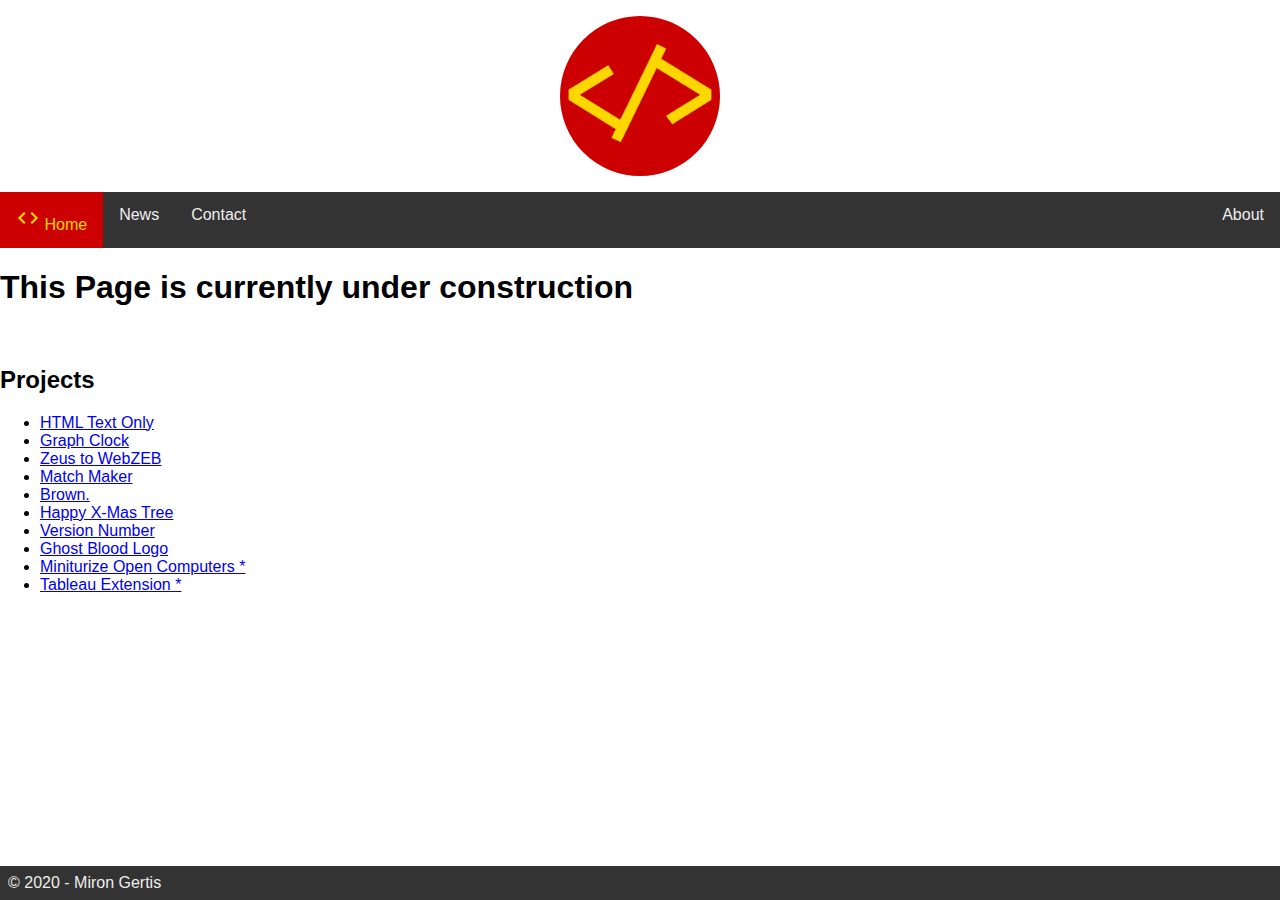
==== index.html @ 952b7f97 "💄 Changed some styling" ====
<!DOCTYPE html>
<html lang="en">
    <head>
        <!-- Required meta tags -->
        <meta charset="utf-8">
        <meta name="viewport" content="width=device-width, initial-scale=1.0, shrink-to-fit=no">

        <!-- External Links -->
        <link href="https://fonts.googleapis.com/icon?family=Material+Icons" rel="stylesheet">

        <!--My Customization -->
        <link rel="stylesheet" type="text/css" href="./style.css">
        <link rel="shortcut icon" type="image/x-icon" href="./favicon.ico">
        <script type="text/javascript" src="./script.js"></script>
        <title>Mirons Page</title>
    </head>
    <body>
        <header>
            <img src="./logo.png" alt="Logo" id="logo" class="circle">
        </header>
        <nav>
            <ul>
                <li><a class="active" href="#home"> <i class="material-icons">code</i> Home</a></li>
                <li><a href="#news">News</a></li>
                <li><a href="#contact">Contact</a></li>
                <li class="right"><a href="#about">About</a></li>
              </ul>
        </nav>
        <h1>This Page is currently under construction</h1>
        <br>
        <h2>Projects</h2>
        <ul>
            <li><a href="/html_text_only/">HTML Text Only</a></li>
            <li><a href="/graph_clock/">Graph Clock</a></li>
            <li><a href="/web_zeb_list_creator/">Zeus to WebZEB</a></li>
            <li><a href="/match_maker/">Match Maker</a></li>
            <li><a href="/brown/">Brown.</a></li>
            <li><a href="/happy_xmas_tree/">Happy X-Mas Tree</a></li>
            <li><a href="/calc_version_number/">Version Number</a></li>
            <li><a href="/ghost_blood_logo/">Ghost Blood Logo</a></li>
            <li><a href="https://github.com/datennutzung/miniturize_open_computers">Miniturize Open Computers *</a></li>
            <li><a href="https://github.com/datennutzung/tableau-extension">Tableau Extension *</a></li>
        </ul>
        <footer>
            &copy; 2020 - Miron Gertis
        </footer>
    </body>
</html>
---- style.css ----
:root {
    font-family: 'Lucida Sans', 'Lucida Sans Regular', 'Lucida Grande', 'Lucida Sans Unicode', Geneva, Verdana, sans-serif;
    --dark: #333;
    --dark- : #111;
    --light: #EEE;
    --light-: #DDD;
    --primary: #cc0000;
    --secondary: #ffd700;
}
body {
    margin: 0;
}

header {
    padding: 1rem;
    display: flex;
    justify-content: center;
}


nav ul {
  list-style-type: none;
  margin: 0;
  padding: 0;
  overflow: hidden;
  background-color: var(--dark);
}

nav ul li {
    float: left;
}

nav ul li a {
    display: block;
    color: var(--light);
    text-align: center;
    padding: 14px 16px;
    text-decoration: none;
}

nav ul li a:hover:not(.active) {
    background-color: var(--dark-);
}

nav ul li a.active {
    color: var(--secondary);
    background-color: var(--primary);
}

nav ul li.right {
    float: right;
}

@media screen and (max-width: 600px) {
    ul li.right, ul li {
        float: none;
    }
}

.circle {
    border-radius: 50%;
}

#logo {
    width: 10rem;
    height: 10rem;
    color: var(--secondary);
    background-color: var(--primary);
}

footer {
    color: var(--light);
    background-color: var(--dark);
    position: fixed;
    bottom: 0;
    width: 100%;
    overflow: hidden;
    padding: 0.5rem;
}
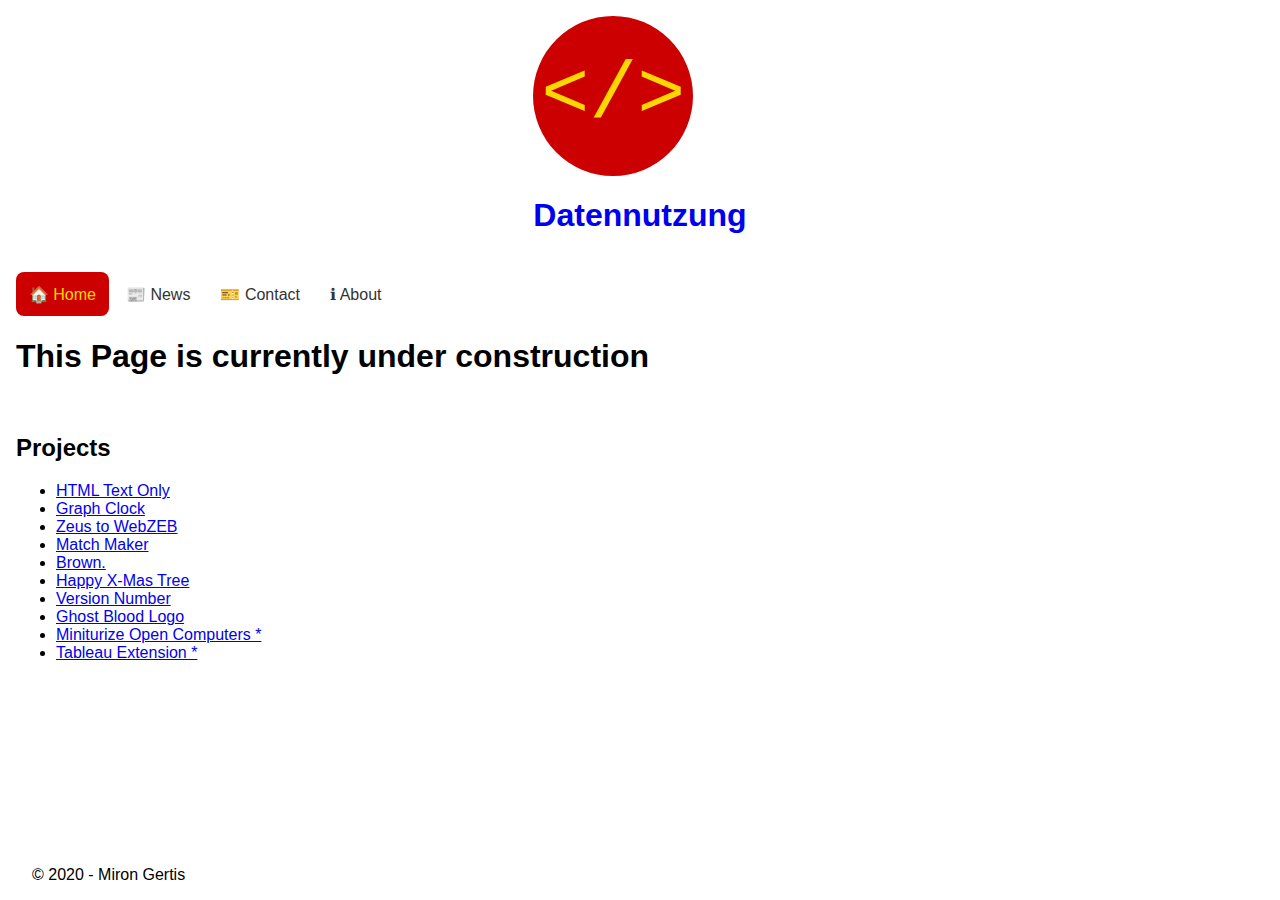
==== commit 5accbfed: "💄 changed navbar and logo" ====
--- a/index.html
+++ b/index.html
@@ -6,7 +6,6 @@
         <meta name="viewport" content="width=device-width, initial-scale=1.0, shrink-to-fit=no">
 
         <!-- External Links -->
-        <link href="https://fonts.googleapis.com/icon?family=Material+Icons" rel="stylesheet">
 
         <!--My Customization -->
         <link rel="stylesheet" type="text/css" href="./style.css">
@@ -16,31 +15,32 @@
     </head>
     <body>
         <header>
-            <img src="./logo.png" alt="Logo" id="logo" class="circle">
+            <a href="#home"><div id="logo" class="circle">&lt;/&gt;</div>
+                <h1>Datennutzung</h1></a>
         </header>
         <nav>
+            <a class="active" href="#home">🏠 Home</a>
+            <a href="#news">📰 News</a>
+            <a href="#contact">🎫 Contact</a>
+            <a href="#about">ℹ About</a>
+        </nav>
+        <main id="content">
+            <h1>This Page is currently under construction</h1>
+            <br>
+            <h2>Projects</h2>
             <ul>
-                <li><a class="active" href="#home"> <i class="material-icons">code</i> Home</a></li>
-                <li><a href="#news">News</a></li>
-                <li><a href="#contact">Contact</a></li>
-                <li class="right"><a href="#about">About</a></li>
-              </ul>
-        </nav>
-        <h1>This Page is currently under construction</h1>
-        <br>
-        <h2>Projects</h2>
-        <ul>
-            <li><a href="/html_text_only/">HTML Text Only</a></li>
-            <li><a href="/graph_clock/">Graph Clock</a></li>
-            <li><a href="/web_zeb_list_creator/">Zeus to WebZEB</a></li>
-            <li><a href="/match_maker/">Match Maker</a></li>
-            <li><a href="/brown/">Brown.</a></li>
-            <li><a href="/happy_xmas_tree/">Happy X-Mas Tree</a></li>
-            <li><a href="/calc_version_number/">Version Number</a></li>
-            <li><a href="/ghost_blood_logo/">Ghost Blood Logo</a></li>
-            <li><a href="https://github.com/datennutzung/miniturize_open_computers">Miniturize Open Computers *</a></li>
-            <li><a href="https://github.com/datennutzung/tableau-extension">Tableau Extension *</a></li>
-        </ul>
+                <li><a href="/html_text_only/">HTML Text Only</a></li>
+                <li><a href="/graph_clock/">Graph Clock</a></li>
+                <li><a href="/web_zeb_list_creator/">Zeus to WebZEB</a></li>
+                <li><a href="/match_maker/">Match Maker</a></li>
+                <li><a href="/brown/">Brown.</a></li>
+                <li><a href="/happy_xmas_tree/">Happy X-Mas Tree</a></li>
+                <li><a href="/calc_version_number/">Version Number</a></li>
+                <li><a href="/ghost_blood_logo/">Ghost Blood Logo</a></li>
+                <li><a href="https://github.com/datennutzung/miniturize_open_computers">Miniturize Open Computers *</a></li>
+                <li><a href="https://github.com/datennutzung/tableau-extension">Tableau Extension *</a></li>
+            </ul>
+        </main>
         <footer>
             &copy; 2020 - Miron Gertis
         </footer>
--- a/style.css
+++ b/style.css
@@ -7,8 +7,12 @@
     --primary: #cc0000;
     --secondary: #ffd700;
 }
+
 body {
-    margin: 0;
+    display: grid;
+    grid-template-rows: auto auto 1fr auto;
+    height:100vh;
+    margin: 0 1rem;
 }
 
 header {
@@ -17,44 +21,8 @@
     justify-content: center;
 }
 
-
-nav ul {
-  list-style-type: none;
-  margin: 0;
-  padding: 0;
-  overflow: hidden;
-  background-color: var(--dark);
-}
-
-nav ul li {
-    float: left;
-}
-
-nav ul li a {
-    display: block;
-    color: var(--light);
-    text-align: center;
-    padding: 14px 16px;
+header a {
     text-decoration: none;
-}
-
-nav ul li a:hover:not(.active) {
-    background-color: var(--dark-);
-}
-
-nav ul li a.active {
-    color: var(--secondary);
-    background-color: var(--primary);
-}
-
-nav ul li.right {
-    float: right;
-}
-
-@media screen and (max-width: 600px) {
-    ul li.right, ul li {
-        float: none;
-    }
 }
 
 .circle {
@@ -64,16 +32,38 @@
 #logo {
     width: 10rem;
     height: 10rem;
+    line-height: 10rem;
+    font-size: 5rem;
+    color: var(--secondary);
+    font-family: 'Courier New', Courier, monospace;
+    text-align: center;
+    vertical-align: center;
+    background-color: var(--primary);
+}
+
+nav {
+    display: block;
+    overflow: hidden;
+}
+
+nav a {
+    display: inline-block;
+    color: var(--dark);
+    text-align: center;
+    padding: 0.8rem;
+    text-decoration: none;
+    border-radius: 0.5rem;
+}
+
+nav a:hover:not(.active) {
+    background-color: var(--light-);
+}
+
+nav a.active {
     color: var(--secondary);
     background-color: var(--primary);
 }
 
 footer {
-    color: var(--light);
-    background-color: var(--dark);
-    position: fixed;
-    bottom: 0;
-    width: 100%;
-    overflow: hidden;
-    padding: 0.5rem;
+    padding: 1rem;
 }
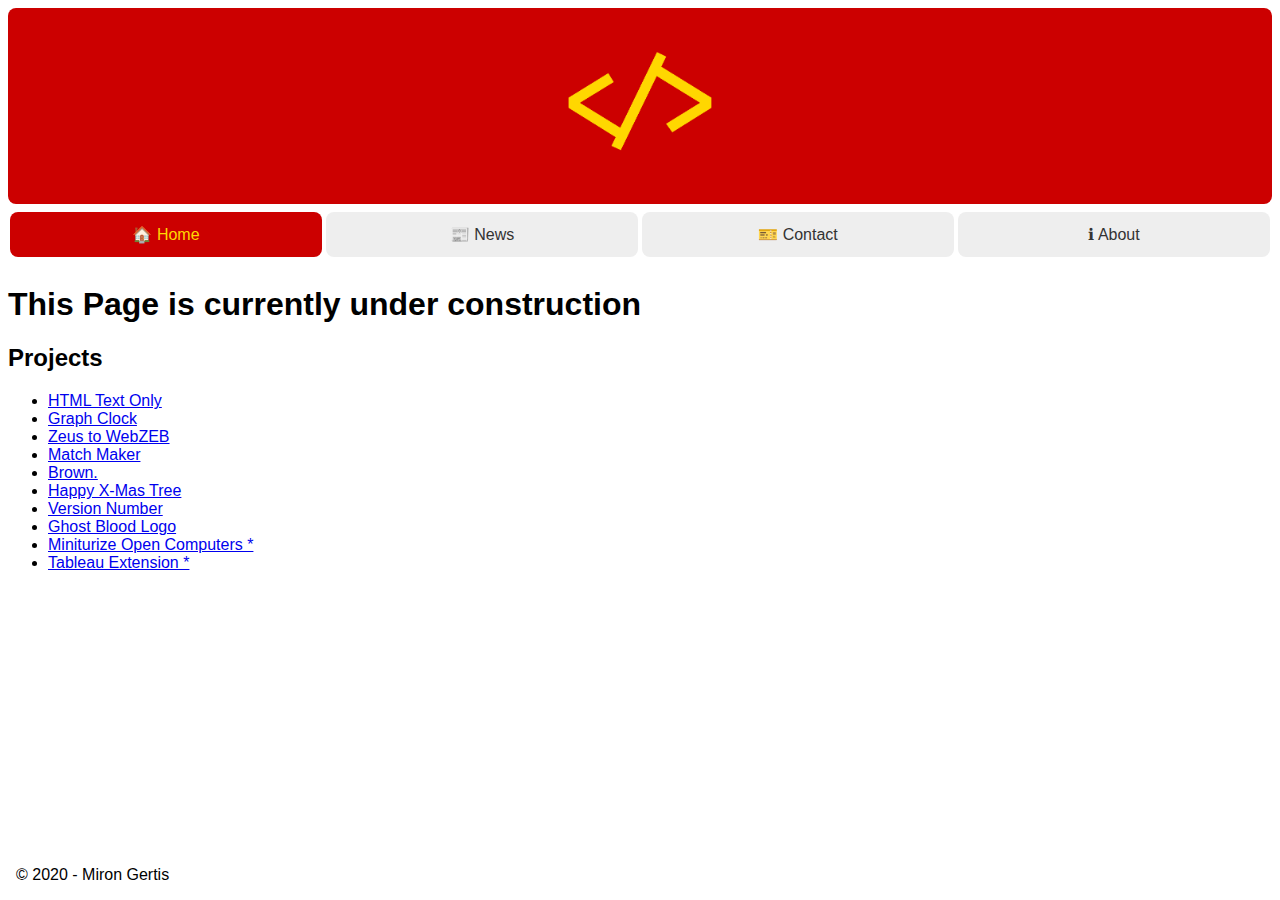
==== commit 72f36af9: "💄 changed menu and header" ====
--- a/index.html
+++ b/index.html
@@ -15,8 +15,7 @@
     </head>
     <body>
         <header>
-            <a href="#home"><div id="logo" class="circle">&lt;/&gt;</div>
-                <h1>Datennutzung</h1></a>
+            <a href="#home"><img src="logo.png" alt="Logo" class="circle" id="logo"></a>
         </header>
         <nav>
             <a class="active" href="#home">🏠 Home</a>
@@ -26,7 +25,6 @@
         </nav>
         <main id="content">
             <h1>This Page is currently under construction</h1>
-            <br>
             <h2>Projects</h2>
             <ul>
                 <li><a href="/html_text_only/">HTML Text Only</a></li>
--- a/style.css
+++ b/style.css
@@ -11,11 +11,13 @@
 body {
     display: grid;
     grid-template-rows: auto auto 1fr auto;
-    height:100vh;
-    margin: 0 1rem;
+    height: calc(100vh - 1rem);
+    margin: 0.5rem;
 }
 
 header {
+    background-color: var(--primary);
+    border-radius: 0.5rem;
     padding: 1rem;
     display: flex;
     justify-content: center;
@@ -39,24 +41,29 @@
     text-align: center;
     vertical-align: center;
     background-color: var(--primary);
+    transition: all 0.3s ease-in-out;
 }
 
 nav {
-    display: block;
-    overflow: hidden;
+    padding: 0.5rem 0;
+    display: flex;
+    justify-content: space-evenly;
 }
 
 nav a {
     display: inline-block;
     color: var(--dark);
+    background-color: var(--light);
+    width: 100%;
     text-align: center;
     padding: 0.8rem;
+    margin: 0 0.1rem;
     text-decoration: none;
     border-radius: 0.5rem;
 }
 
-nav a:hover:not(.active) {
-    background-color: var(--light-);
+nav a:hover {
+    filter: brightness(90%);
 }
 
 nav a.active {
@@ -65,5 +72,28 @@
 }
 
 footer {
-    padding: 1rem;
+    padding: 0.5rem;
 }
+
+@media screen and (max-width: 500px) {
+    #logo {
+        width: 5rem;
+        height: 5rem;
+        line-height: 5rem;
+        font-size: 2.5rem;
+    }
+
+    nav {
+        width: calc(100% - 1rem );
+        display: block;
+        float: left;
+    }
+    
+    nav a {
+        width: calc(100% - 0.6rem);
+        float: none;
+        display: block;
+        text-align: left;
+        margin: 0.1rem 0;
+      }
+}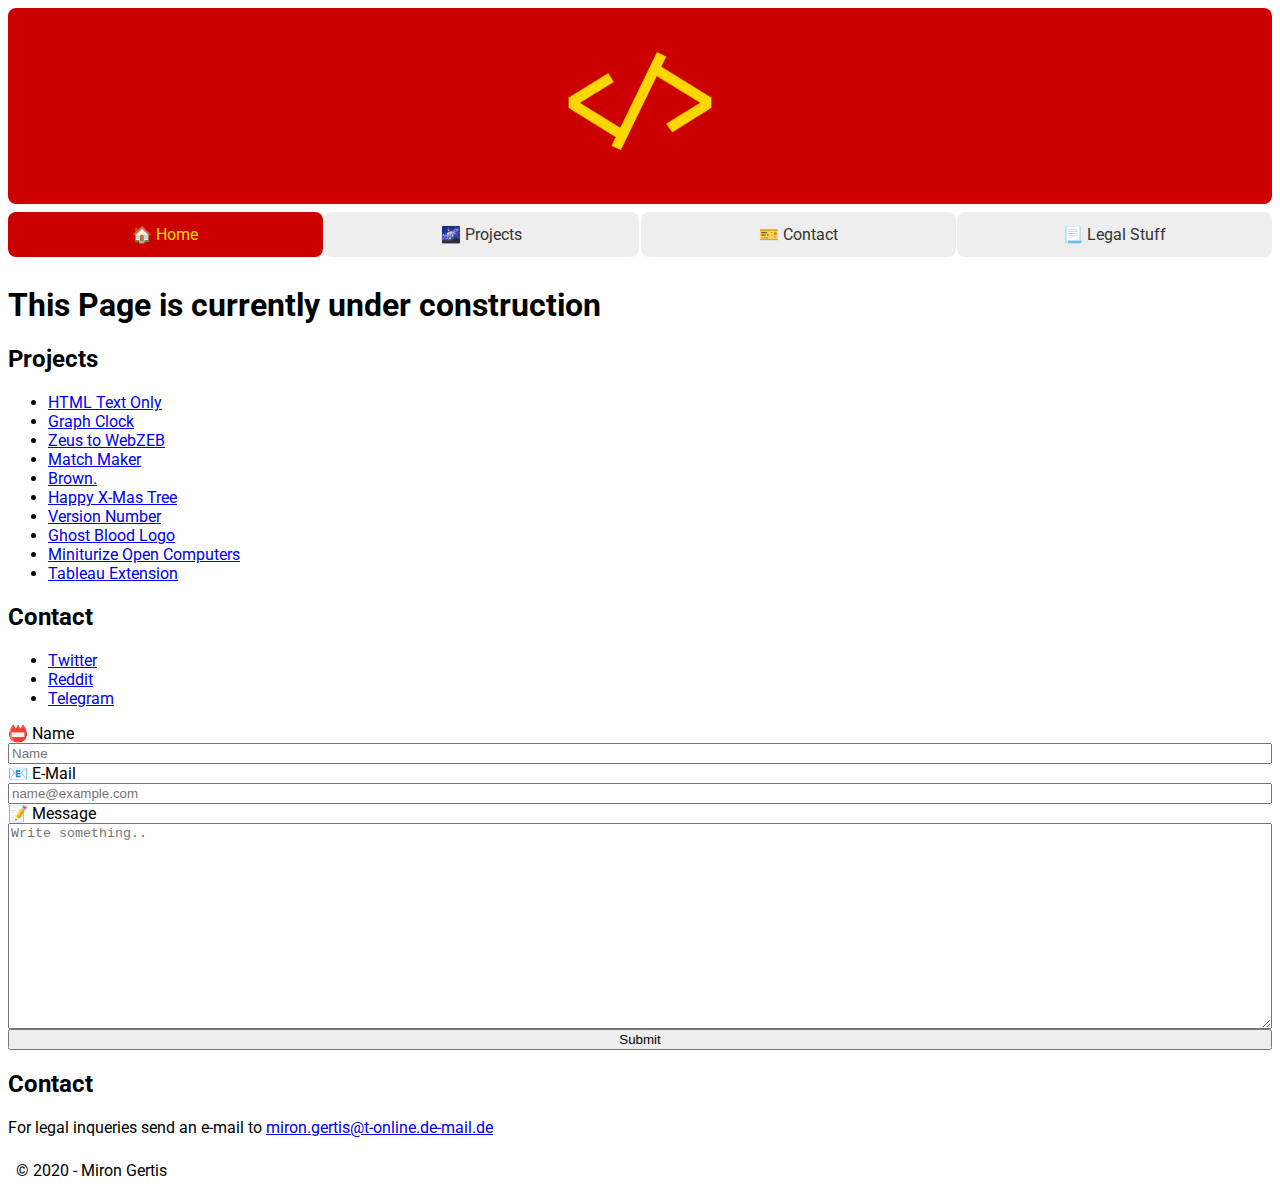
==== commit c5bbdb6c: "🚀 added template" ====
--- a/index.html
+++ b/index.html
@@ -6,6 +6,7 @@
         <meta name="viewport" content="width=device-width, initial-scale=1.0, shrink-to-fit=no">
 
         <!-- External Links -->
+        <link href="https://fonts.googleapis.com/css2?family=Roboto:ital,wght@0,400;0,700;1,400&display=swap" rel="stylesheet">
 
         <!--My Customization -->
         <link rel="stylesheet" type="text/css" href="./style.css">
@@ -15,29 +16,53 @@
     </head>
     <body>
         <header>
-            <a href="#home"><img src="logo.png" alt="Logo" class="circle" id="logo"></a>
+            <a href="#home"><img src="logo.png" alt="Logo" class="circle" id="logo" /></a>
         </header>
         <nav>
             <a class="active" href="#home">🏠 Home</a>
-            <a href="#news">📰 News</a>
+            <a href="#projects">🌌 Projects</a>
             <a href="#contact">🎫 Contact</a>
-            <a href="#about">ℹ About</a>
+            <a href="#impressum">📃 Legal Stuff</a>
         </nav>
         <main id="content">
             <h1>This Page is currently under construction</h1>
             <h2>Projects</h2>
             <ul>
-                <li><a href="/html_text_only/">HTML Text Only</a></li>
-                <li><a href="/graph_clock/">Graph Clock</a></li>
-                <li><a href="/web_zeb_list_creator/">Zeus to WebZEB</a></li>
-                <li><a href="/match_maker/">Match Maker</a></li>
-                <li><a href="/brown/">Brown.</a></li>
-                <li><a href="/happy_xmas_tree/">Happy X-Mas Tree</a></li>
-                <li><a href="/calc_version_number/">Version Number</a></li>
-                <li><a href="/ghost_blood_logo/">Ghost Blood Logo</a></li>
-                <li><a href="https://github.com/datennutzung/miniturize_open_computers">Miniturize Open Computers *</a></li>
-                <li><a href="https://github.com/datennutzung/tableau-extension">Tableau Extension *</a></li>
+                <li><a href="https://datennutzung.github.io/html_text_only/">HTML Text Only</a></li>
+                <li><a href="https://datennutzung.github.io//graph_clock/">Graph Clock</a></li>
+                <li><a href="https://datennutzung.github.io//web_zeb_list_creator/">Zeus to WebZEB</a></li>
+                <li><a href="https://datennutzung.github.io//match_maker/">Match Maker</a></li>
+                <li><a href="https://datennutzung.github.io//brown/">Brown.</a></li>
+                <li><a href="https://datennutzung.github.io//happy_xmas_tree/">Happy X-Mas Tree</a></li>
+                <li><a href="https://datennutzung.github.io//calc_version_number/">Version Number</a></li>
+                <li><a href="https://datennutzung.github.io//ghost_blood_logo/">Ghost Blood Logo</a></li>
+                <li><a href="https://github.com/datennutzung/miniturize_open_computers" class="github">Miniturize Open Computers</a></li>
+                <li><a href="https://github.com/datennutzung/tableau-extension" class="github">Tableau Extension</a></li>
             </ul>
+
+            <h2>Contact</h2>
+            <ul>
+                <li><a href="https://twitter.com/datennutzung">Twitter</a></li>
+                <li><a href="https://reddit.com/u/LordMiron">Reddit</a></li>
+                <li><a href="https://t.me/MironGertis">Telegram</a></li>
+            </ul>
+            <form style="display: flex; flex-direction: column;">
+
+                <label for="name">📛 Name</label>
+                <input type="text" id="name" name="name" placeholder="Name" />
+                
+                <label for="email">📧 E-Mail</label>
+                <input type="email" id="email" name="email" placeholder="name@example.com" />
+
+                <label for="subject">📝 Message</label>
+                <textarea id="subject" name="subject" placeholder="Write something.." style="height:200px"></textarea>
+            
+                <input type="submit" value="Submit" />
+            
+            </form>
+
+            <h2>Contact</h2>
+            <p>For legal inqueries send an e-mail to <a href="mailto://miron.gertis@t-online.de-mail.de">miron.gertis@t-online.de-mail.de</a></p>
         </main>
         <footer>
             &copy; 2020 - Miron Gertis
--- a/style.css
+++ b/style.css
@@ -1,5 +1,5 @@
 :root {
-    font-family: 'Lucida Sans', 'Lucida Sans Regular', 'Lucida Grande', 'Lucida Sans Unicode', Geneva, Verdana, sans-serif;
+    font-family: Roboto, sans-serif;
     --dark: #333;
     --dark- : #111;
     --light: #EEE;
@@ -57,9 +57,12 @@
     width: 100%;
     text-align: center;
     padding: 0.8rem;
-    margin: 0 0.1rem;
     text-decoration: none;
     border-radius: 0.5rem;
+}
+
+nav a + a {
+    margin-left: 0.1rem;
 }
 
 nav a:hover {
@@ -89,6 +92,11 @@
         float: left;
     }
     
+    
+    nav a + a {
+        margin-left: 0;
+    }
+
     nav a {
         width: calc(100% - 0.6rem);
         float: none;
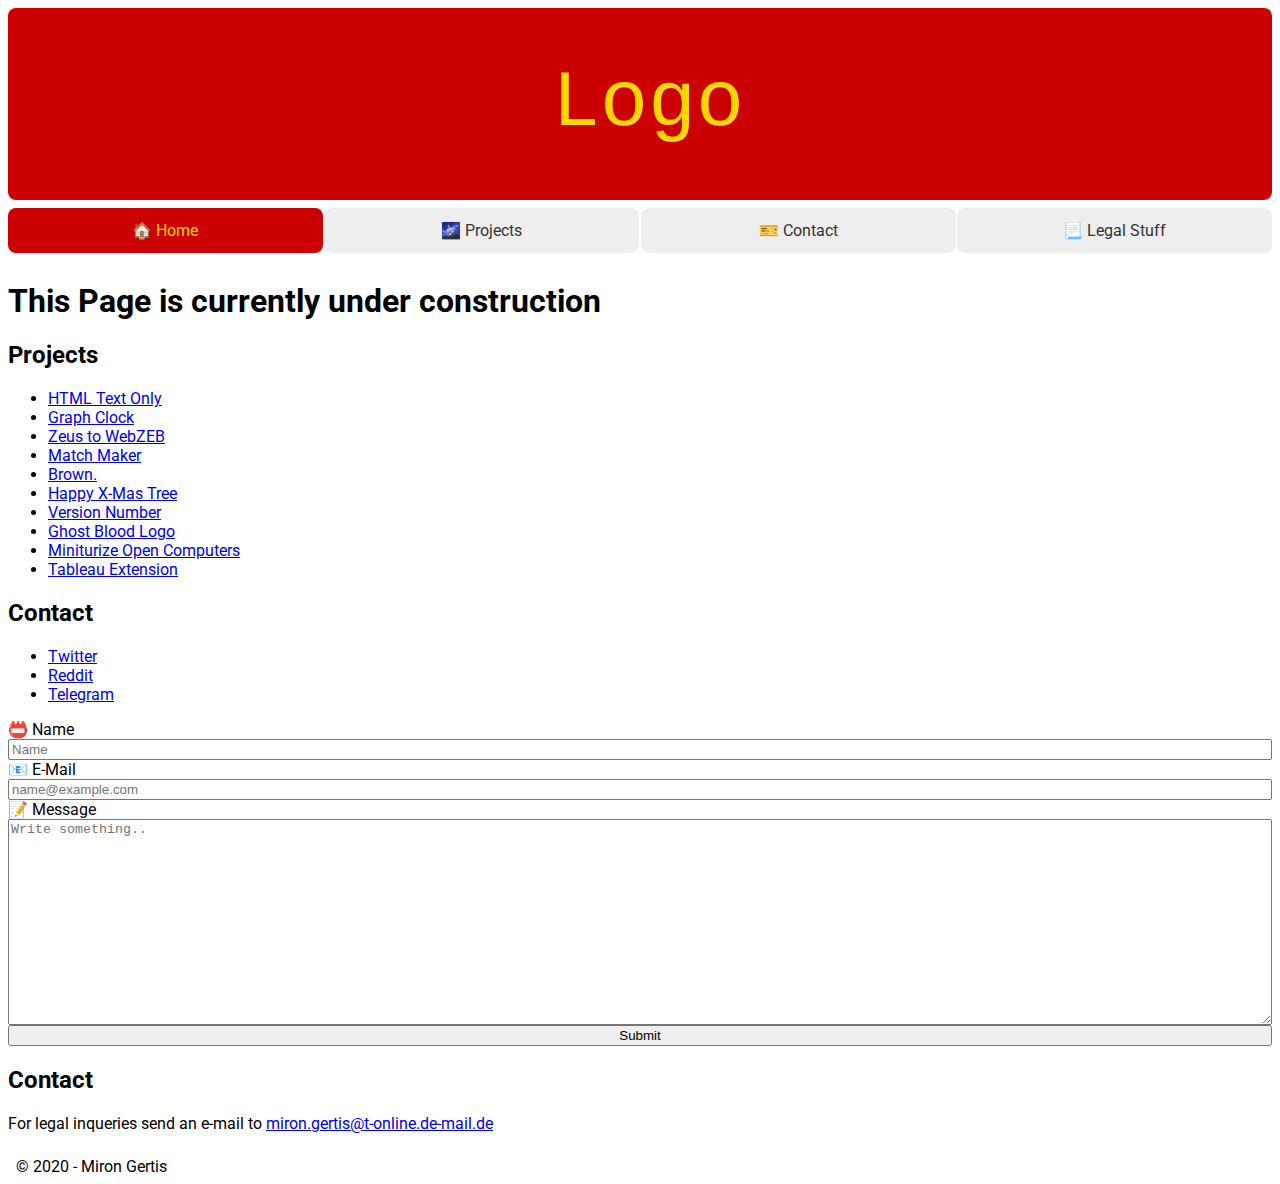
==== commit bf7a10aa: "✏️ Fixed Links" ====
--- a/index.html
+++ b/index.html
@@ -16,7 +16,9 @@
     </head>
     <body>
         <header>
-            <a href="#home"><img src="logo.png" alt="Logo" class="circle" id="logo" /></a>
+            <a href="#home">
+                <img src="https://raw.githubusercontent.com/datennutzung/datennutzung/master/logo.png" alt="Logo" class="circle" id="logo" />
+            </a>
         </header>
         <nav>
             <a class="active" href="#home">🏠 Home</a>
@@ -29,12 +31,12 @@
             <h2>Projects</h2>
             <ul>
                 <li><a href="https://datennutzung.github.io/html_text_only/">HTML Text Only</a></li>
-                <li><a href="https://datennutzung.github.io//graph_clock/">Graph Clock</a></li>
-                <li><a href="https://datennutzung.github.io//web_zeb_list_creator/">Zeus to WebZEB</a></li>
-                <li><a href="https://datennutzung.github.io//match_maker/">Match Maker</a></li>
-                <li><a href="https://datennutzung.github.io//brown/">Brown.</a></li>
-                <li><a href="https://datennutzung.github.io//happy_xmas_tree/">Happy X-Mas Tree</a></li>
-                <li><a href="https://datennutzung.github.io//calc_version_number/">Version Number</a></li>
+                <li><a href="https://datennutzung.github.io/graph_clock/">Graph Clock</a></li>
+                <li><a href="https://datennutzung.github.io/web_zeb_list_creator/">Zeus to WebZEB</a></li>
+                <li><a href="https://datennutzung.github.io/match_maker/">Match Maker</a></li>
+                <li><a href="https://datennutzung.github.io/brown/">Brown.</a></li>
+                <li><a href="https://datennutzung.github.io/happy_xmas_tree/">Happy X-Mas Tree</a></li>
+                <li><a href="https://datennutzung.github.io/generate_version_date/">Version Number</a></li>
                 <li><a href="https://datennutzung.github.io//ghost_blood_logo/">Ghost Blood Logo</a></li>
                 <li><a href="https://github.com/datennutzung/miniturize_open_computers" class="github">Miniturize Open Computers</a></li>
                 <li><a href="https://github.com/datennutzung/tableau-extension" class="github">Tableau Extension</a></li>
@@ -43,7 +45,7 @@
             <h2>Contact</h2>
             <ul>
                 <li><a href="https://twitter.com/datennutzung">Twitter</a></li>
-                <li><a href="https://reddit.com/u/LordMiron">Reddit</a></li>
+                <li><a href="https://reddit.com/user/LordMiron">Reddit</a></li>
                 <li><a href="https://t.me/MironGertis">Telegram</a></li>
             </ul>
             <form style="display: flex; flex-direction: column;">
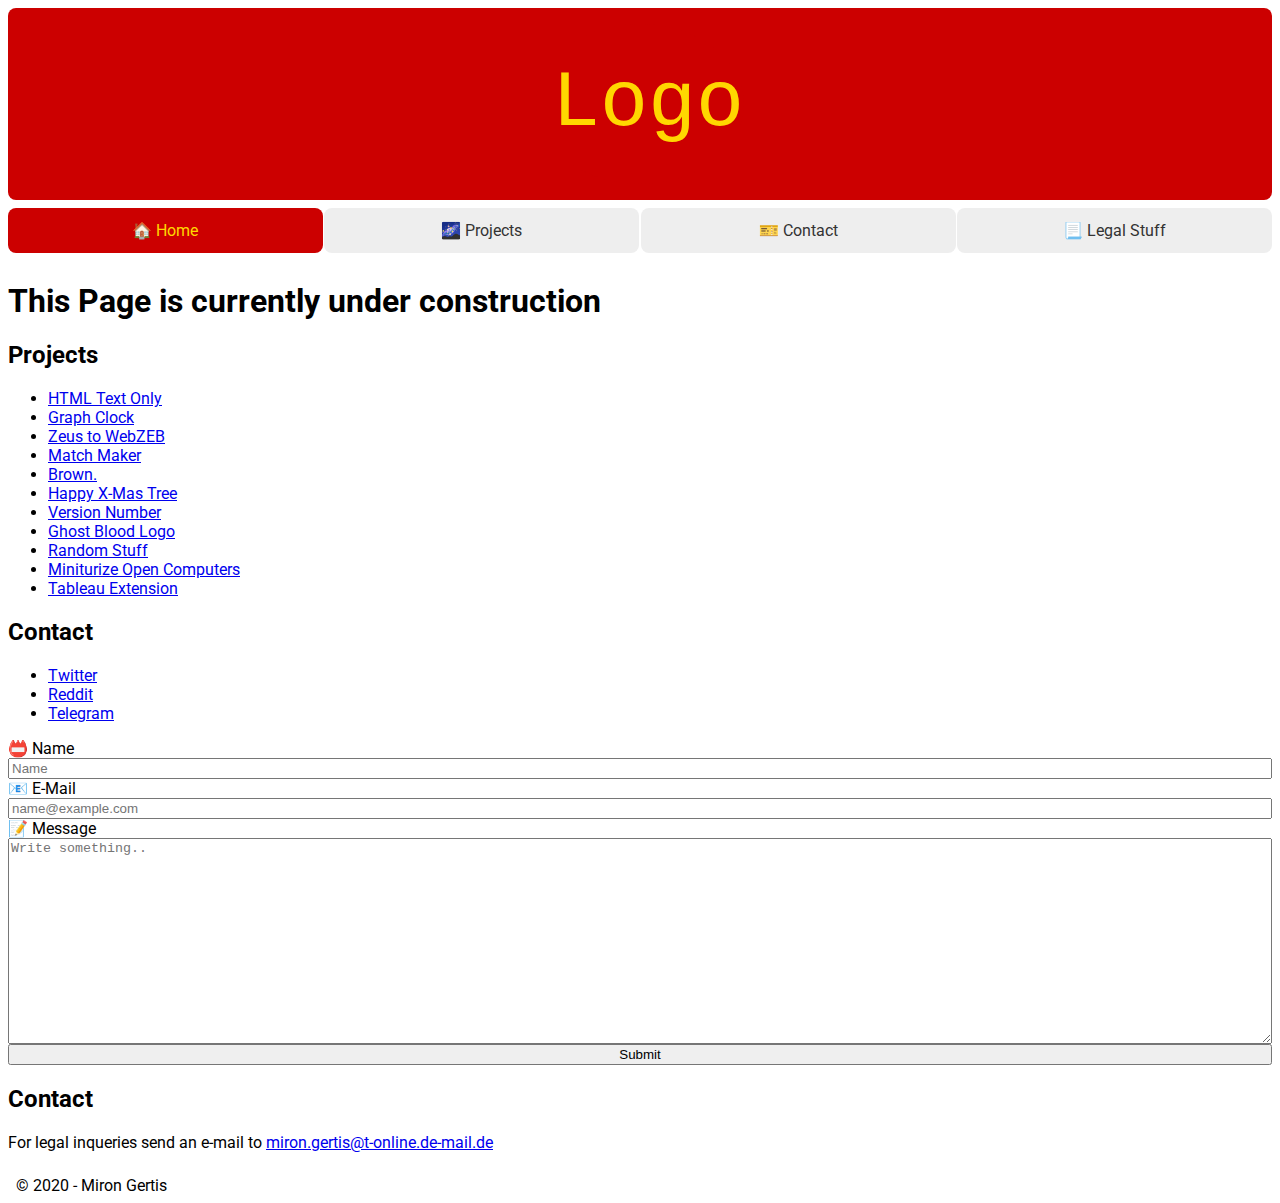
==== commit 72196a2c: "🦅 add random stuff link" ====
--- a/index.html
+++ b/index.html
@@ -37,7 +37,8 @@
                 <li><a href="https://datennutzung.github.io/brown/">Brown.</a></li>
                 <li><a href="https://datennutzung.github.io/happy_xmas_tree/">Happy X-Mas Tree</a></li>
                 <li><a href="https://datennutzung.github.io/generate_version_date/">Version Number</a></li>
-                <li><a href="https://datennutzung.github.io//ghost_blood_logo/">Ghost Blood Logo</a></li>
+                <li><a href="https://datennutzung.github.io/ghost_blood_logo/">Ghost Blood Logo</a></li>
+                <li><a href="https://datennutzung.github.io/random_stuff/">Random Stuff</a></li>
                 <li><a href="https://github.com/datennutzung/miniturize_open_computers" class="github">Miniturize Open Computers</a></li>
                 <li><a href="https://github.com/datennutzung/tableau-extension" class="github">Tableau Extension</a></li>
             </ul>
@@ -70,4 +71,4 @@
             &copy; 2020 - Miron Gertis
         </footer>
     </body>
-</html>+</html>
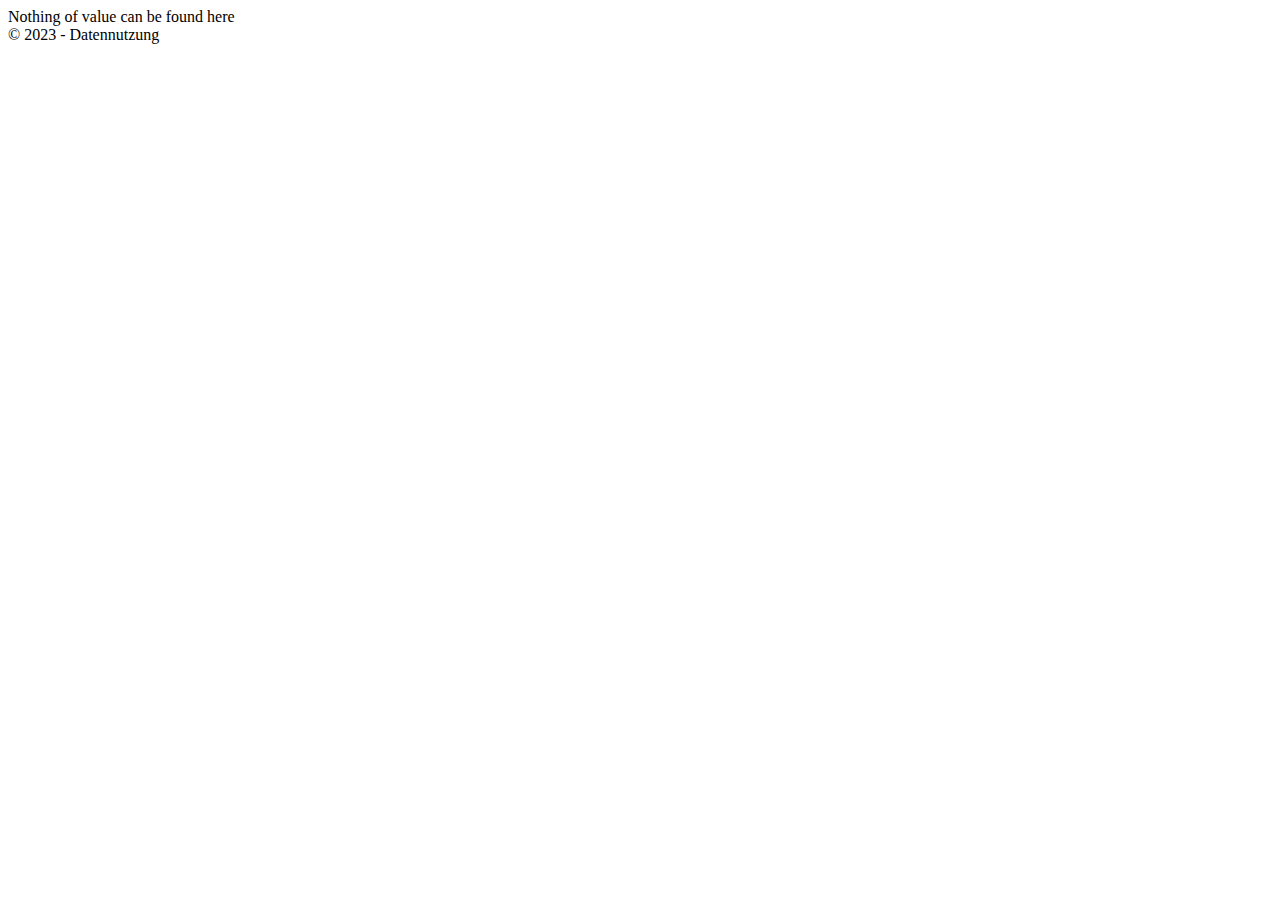
==== commit 2647d9f8: "remove everything" ====
--- a/index.html
+++ b/index.html
@@ -2,73 +2,21 @@
 <html lang="en">
     <head>
         <!-- Required meta tags -->
-        <meta charset="utf-8">
-        <meta name="viewport" content="width=device-width, initial-scale=1.0, shrink-to-fit=no">
-
-        <!-- External Links -->
-        <link href="https://fonts.googleapis.com/css2?family=Roboto:ital,wght@0,400;0,700;1,400&display=swap" rel="stylesheet">
+        <meta charset="utf-8" />
+        <meta
+            name="viewport"
+            content="width=device-width, initial-scale=1.0, shrink-to-fit=no"
+        />
 
         <!--My Customization -->
-        <link rel="stylesheet" type="text/css" href="./style.css">
-        <link rel="shortcut icon" type="image/x-icon" href="./favicon.ico">
+        <link rel="stylesheet" type="text/css" href="./style.css" />
+        <link rel="shortcut icon" type="image/x-icon" href="./favicon.ico" />
         <script type="text/javascript" src="./script.js"></script>
-        <title>Mirons Page</title>
+        <title>My Page</title>
     </head>
     <body>
-        <header>
-            <a href="#home">
-                <img src="https://raw.githubusercontent.com/datennutzung/datennutzung/master/logo.png" alt="Logo" class="circle" id="logo" />
-            </a>
-        </header>
-        <nav>
-            <a class="active" href="#home">🏠 Home</a>
-            <a href="#projects">🌌 Projects</a>
-            <a href="#contact">🎫 Contact</a>
-            <a href="#impressum">📃 Legal Stuff</a>
-        </nav>
-        <main id="content">
-            <h1>This Page is currently under construction</h1>
-            <h2>Projects</h2>
-            <ul>
-                <li><a href="https://datennutzung.github.io/html_text_only/">HTML Text Only</a></li>
-                <li><a href="https://datennutzung.github.io/graph_clock/">Graph Clock</a></li>
-                <li><a href="https://datennutzung.github.io/web_zeb_list_creator/">Zeus to WebZEB</a></li>
-                <li><a href="https://datennutzung.github.io/match_maker/">Match Maker</a></li>
-                <li><a href="https://datennutzung.github.io/brown/">Brown.</a></li>
-                <li><a href="https://datennutzung.github.io/happy_xmas_tree/">Happy X-Mas Tree</a></li>
-                <li><a href="https://datennutzung.github.io/generate_version_date/">Version Number</a></li>
-                <li><a href="https://datennutzung.github.io/ghost_blood_logo/">Ghost Blood Logo</a></li>
-                <li><a href="https://datennutzung.github.io/random_stuff/">Random Stuff</a></li>
-                <li><a href="https://github.com/datennutzung/miniturize_open_computers" class="github">Miniturize Open Computers</a></li>
-                <li><a href="https://github.com/datennutzung/tableau-extension" class="github">Tableau Extension</a></li>
-            </ul>
-
-            <h2>Contact</h2>
-            <ul>
-                <li><a href="https://twitter.com/datennutzung">Twitter</a></li>
-                <li><a href="https://reddit.com/user/LordMiron">Reddit</a></li>
-                <li><a href="https://t.me/MironGertis">Telegram</a></li>
-            </ul>
-            <form style="display: flex; flex-direction: column;">
-
-                <label for="name">📛 Name</label>
-                <input type="text" id="name" name="name" placeholder="Name" />
-                
-                <label for="email">📧 E-Mail</label>
-                <input type="email" id="email" name="email" placeholder="name@example.com" />
-
-                <label for="subject">📝 Message</label>
-                <textarea id="subject" name="subject" placeholder="Write something.." style="height:200px"></textarea>
-            
-                <input type="submit" value="Submit" />
-            
-            </form>
-
-            <h2>Contact</h2>
-            <p>For legal inqueries send an e-mail to <a href="mailto://miron.gertis@t-online.de-mail.de">miron.gertis@t-online.de-mail.de</a></p>
-        </main>
-        <footer>
-            &copy; 2020 - Miron Gertis
-        </footer>
+        <header></header>
+        <main>Nothing of value can be found here</main>
+        <footer>&copy; 2023 - Datennutzung</footer>
     </body>
 </html>
